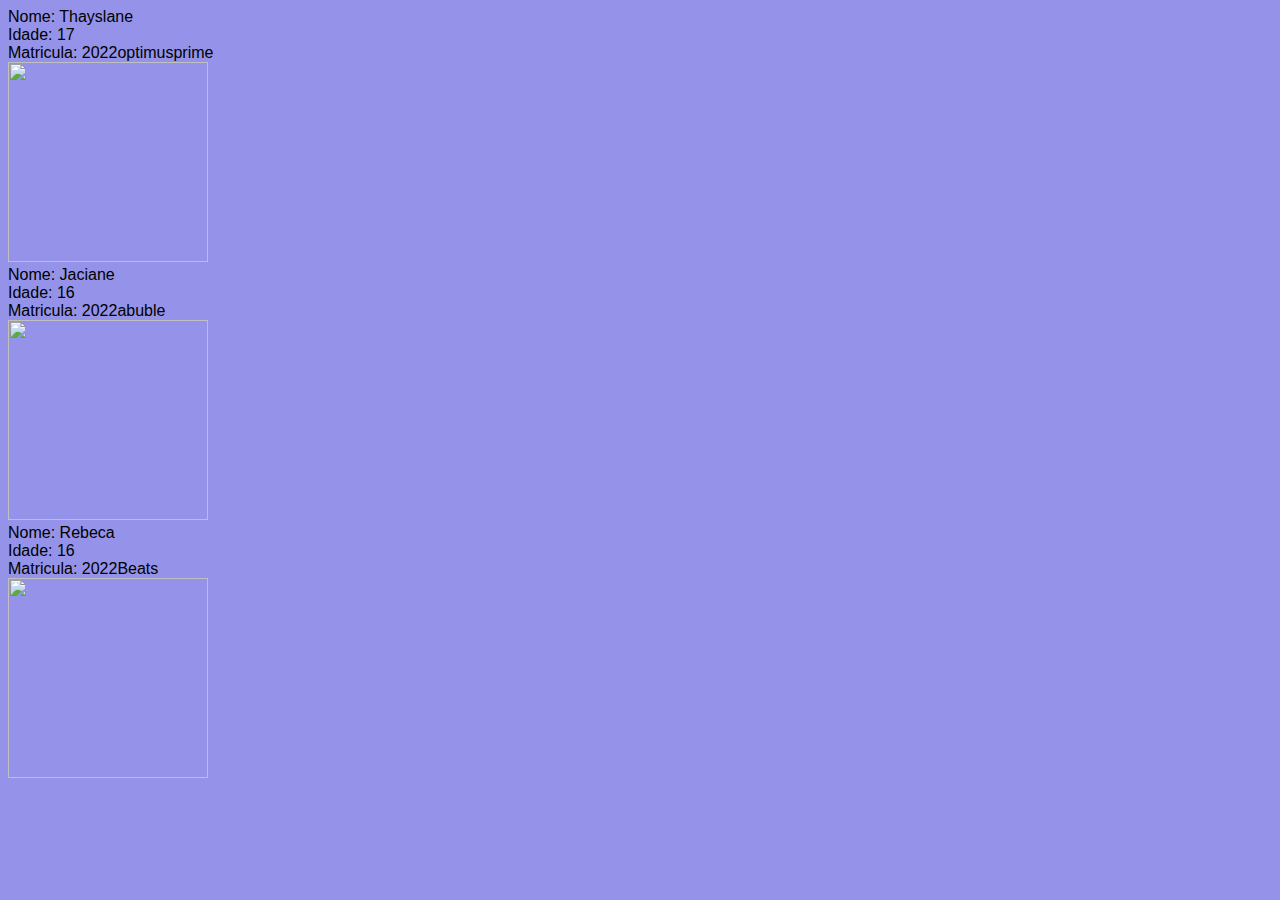
==== temporada 2 aula 3/index.html @ 1d1bd381 "Add files via upload" ====
<!DOCTYPE html>
<html lang="en">
<head>
    <meta charset="UTF-8">
    <meta name="viewport" content="width=device-width, initial-scale=1.0">
    <title>Document</title>
    <link rel="stylesheet" href="estilos.css">
</head>
<body>
    <script src="classes.js"></script>
    <script src="objetos.js"></script>
</body>
</html>
---- temporada 2 aula 3/estilos.css ----
body {
    background-color: rgb(148, 147, 233);

}

img {
    width: 200px;
    height: 200px;
}

.card {
    font-family: Arial, Helvetica, sans-serif;
}

.card:hover {
    color:pink;
    box-shadow: 4px 8px 16px;
}
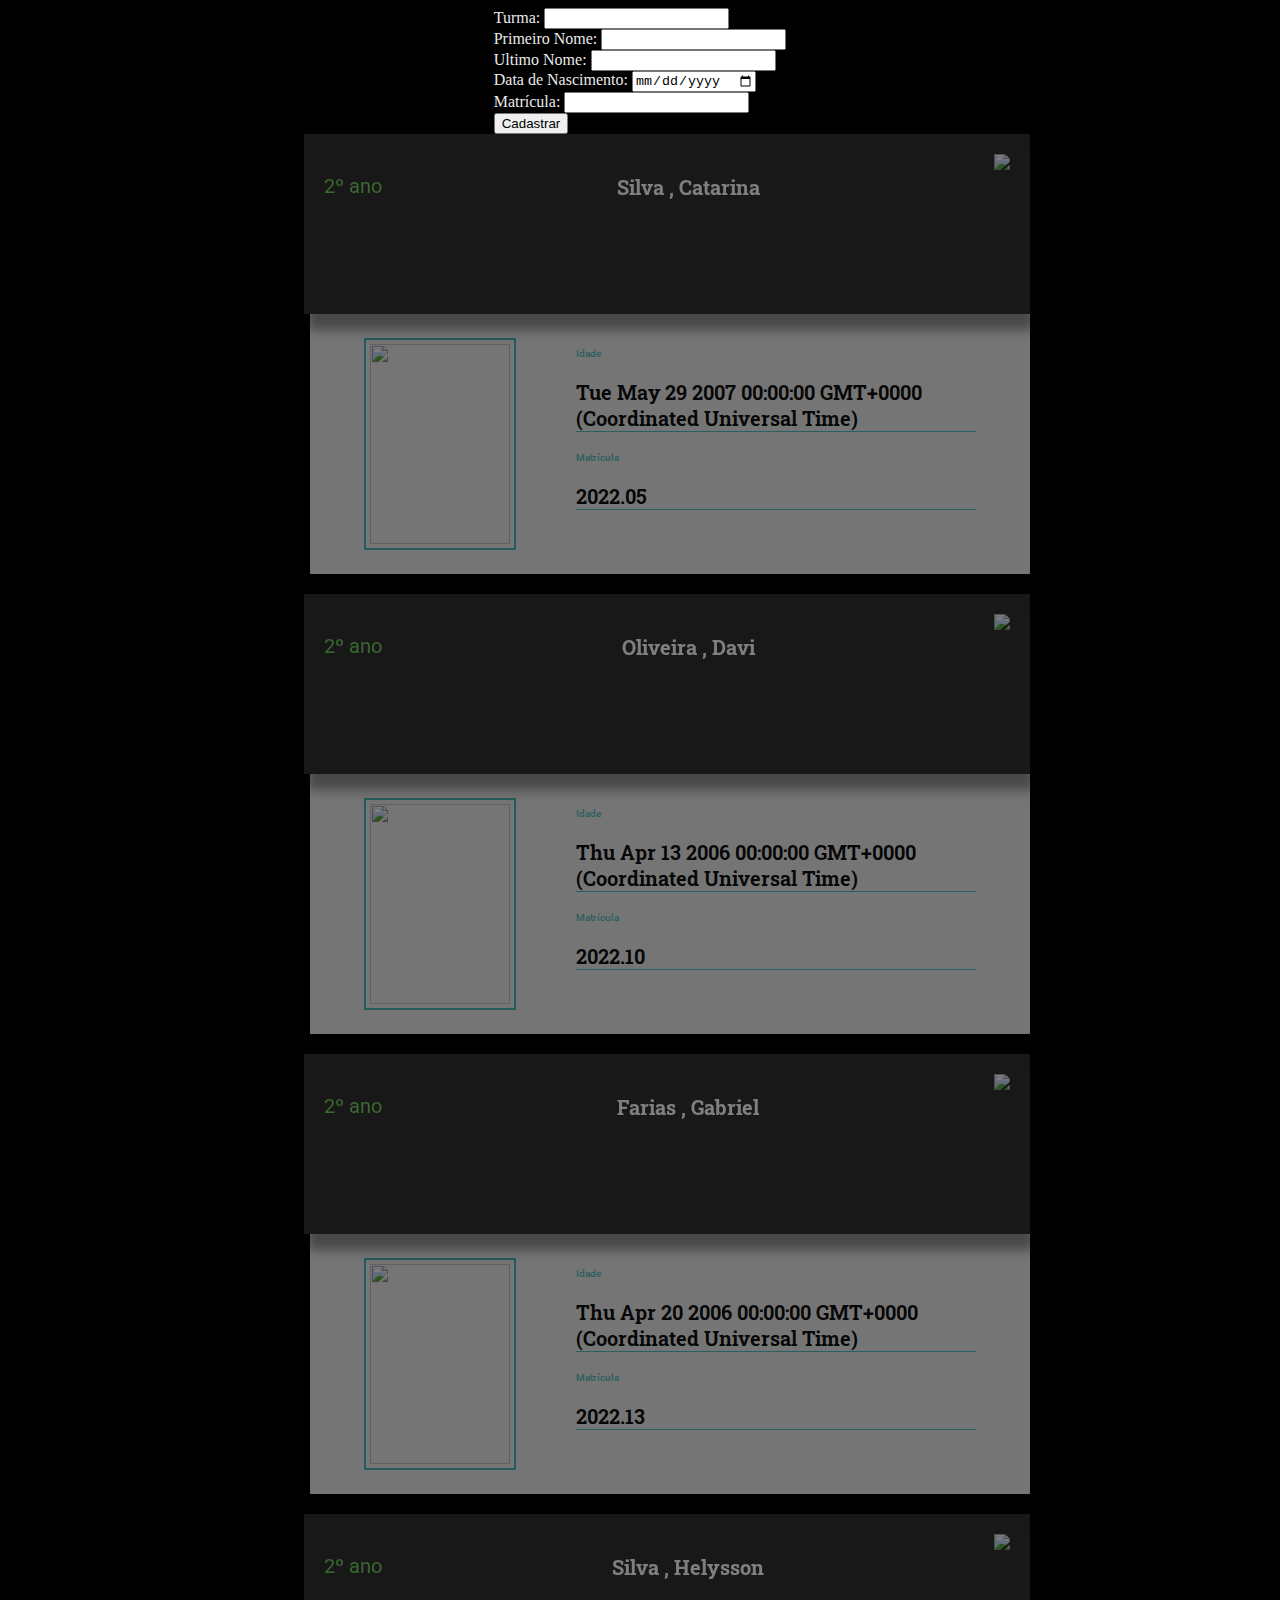
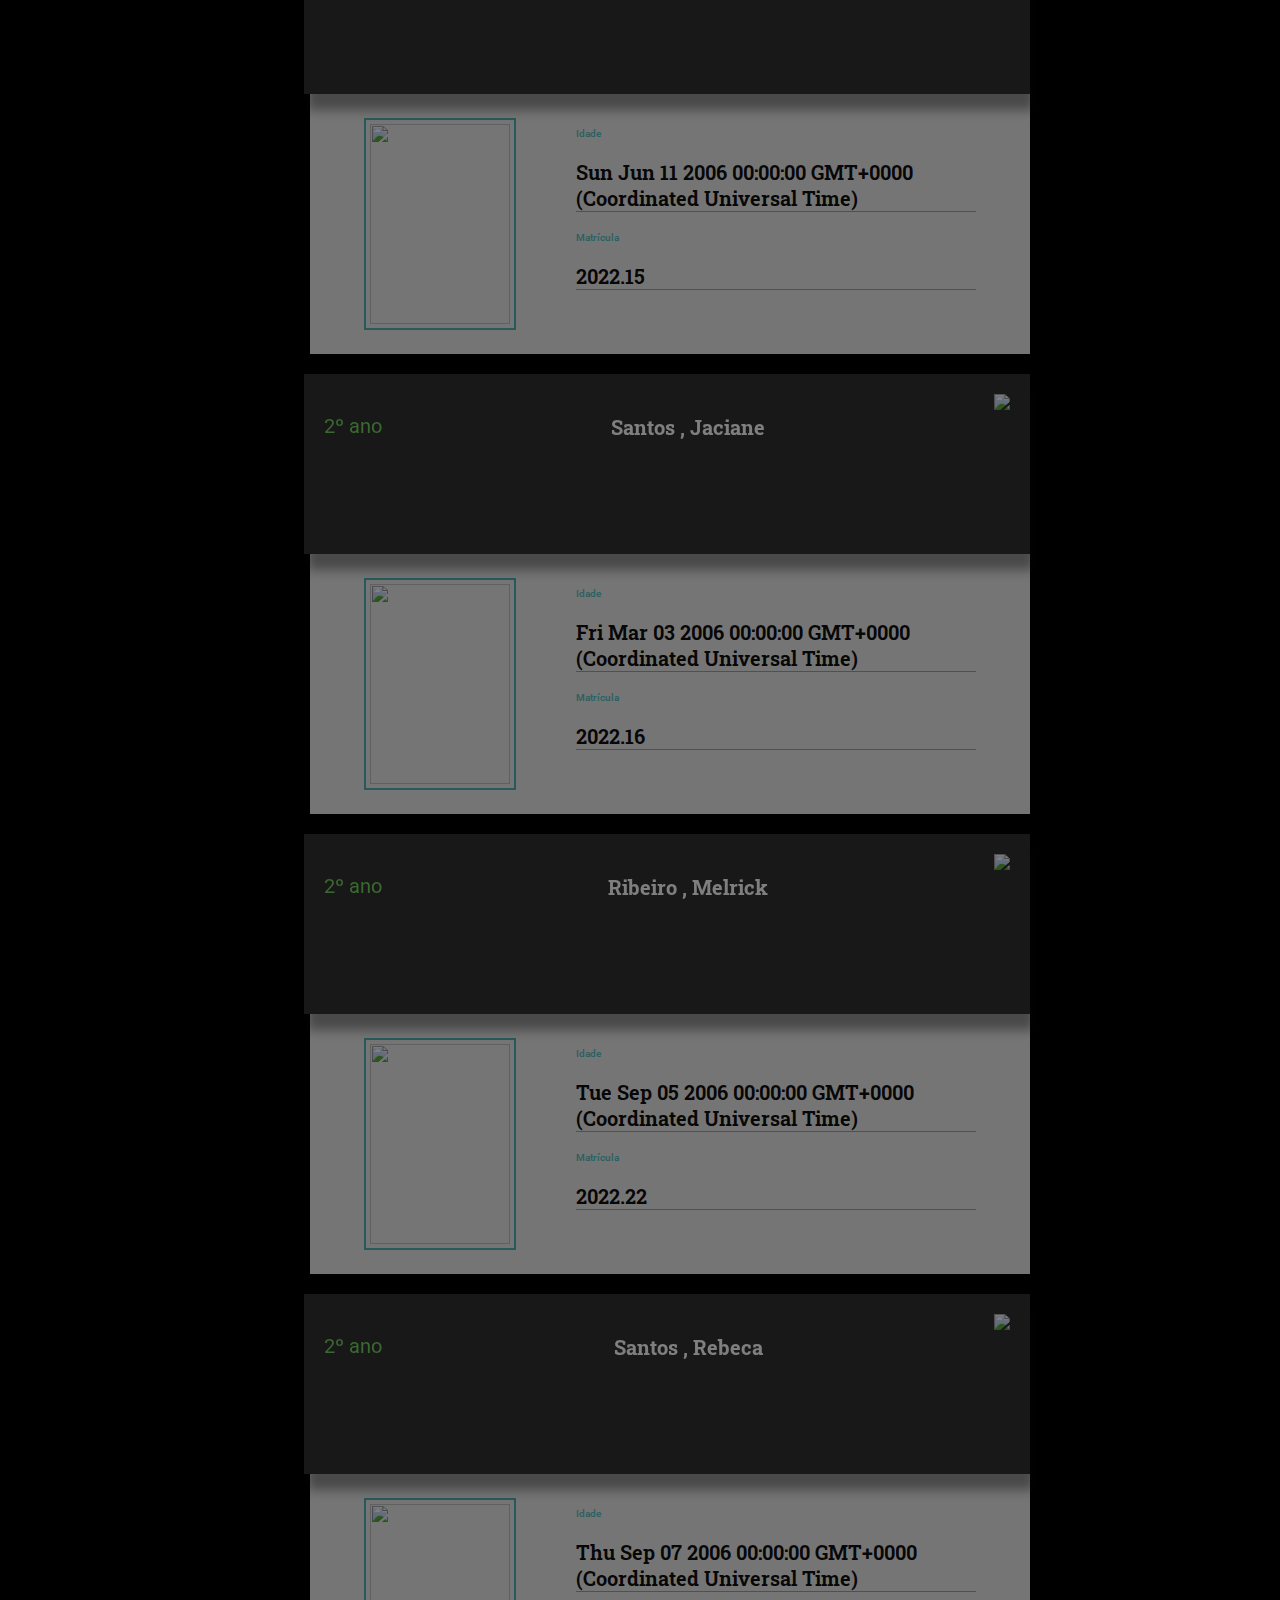
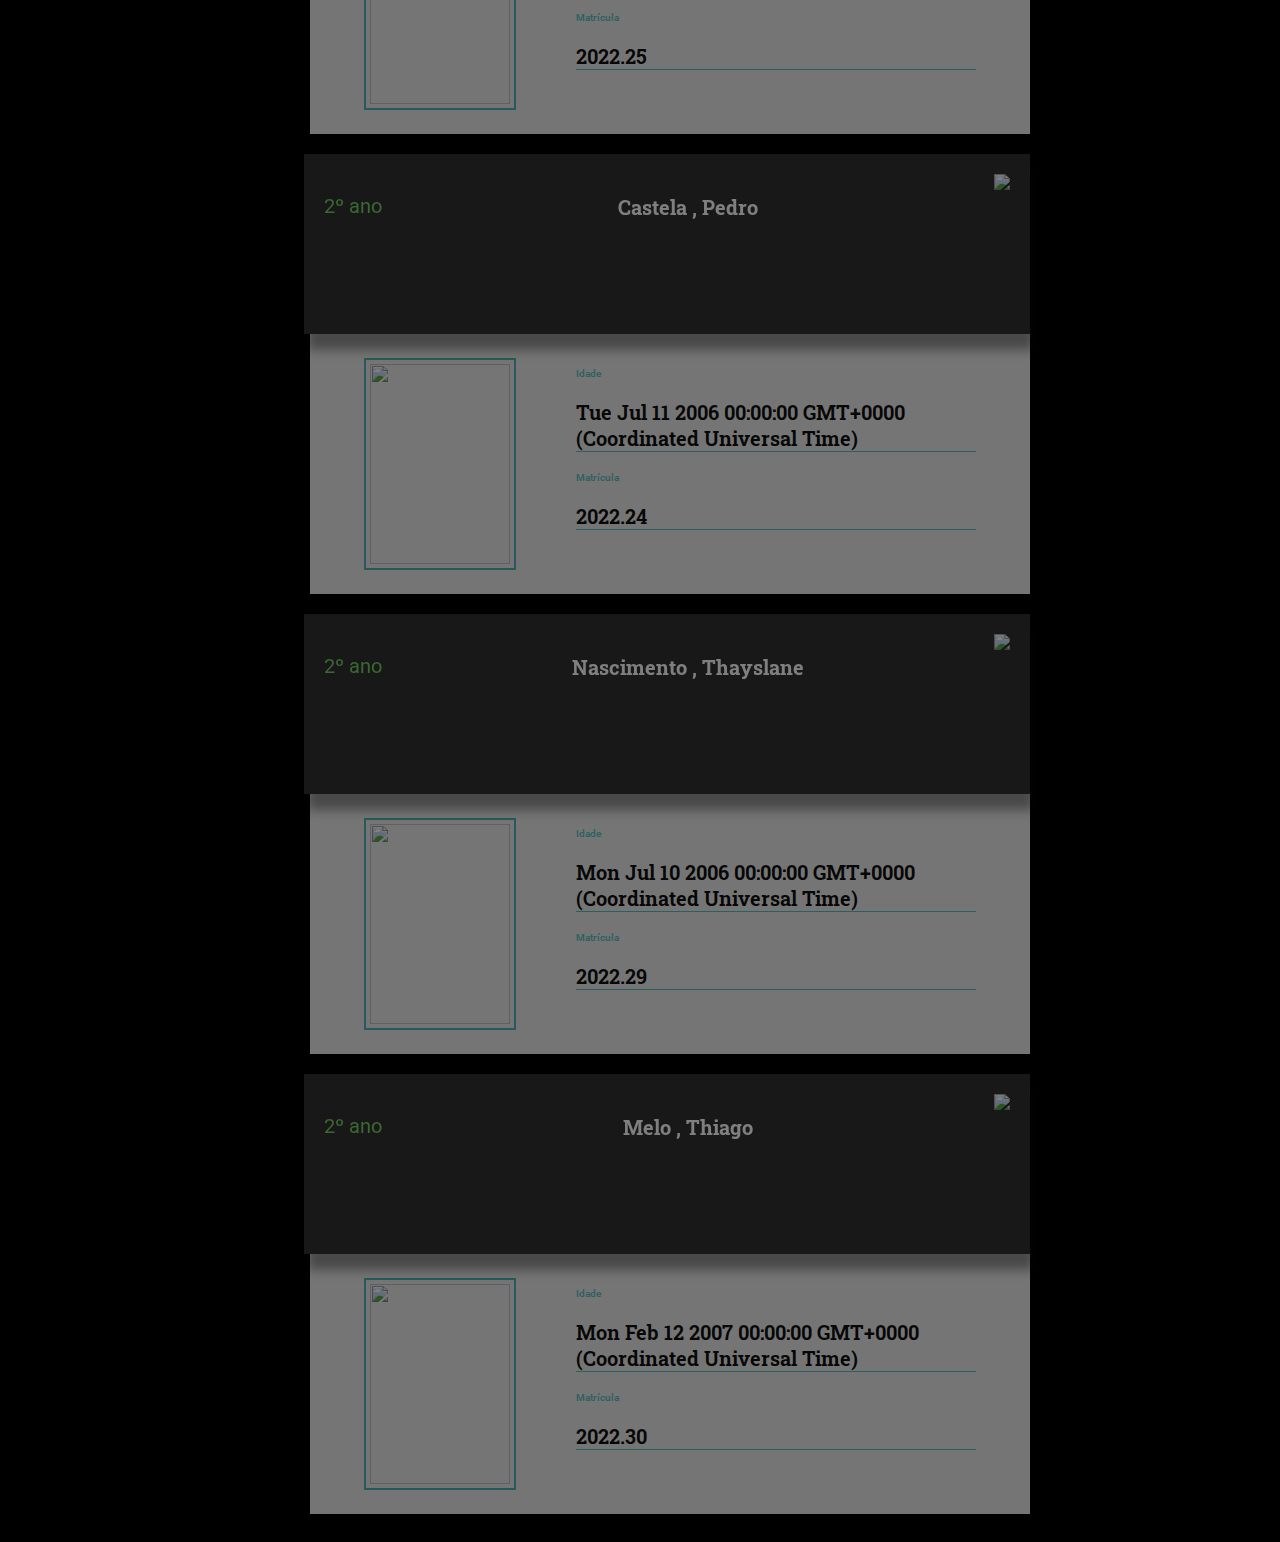
==== commit e22d9229: "Add files via upload" ====
--- a/temporada 2 aula 3/index.html
+++ b/temporada 2 aula 3/index.html
@@ -1,13 +1,41 @@
 <!DOCTYPE html>
 <html lang="en">
+
 <head>
     <meta charset="UTF-8">
     <meta name="viewport" content="width=device-width, initial-scale=1.0">
-    <title>Document</title>
+    <title>rebekinha</title>
     <link rel="stylesheet" href="estilos.css">
+    <link rel="preconnect" href="https://fonts.googleapis.com">
+    <link rel="preconnect" href="https://fonts.gstatic.com" crossorigin>
+    <link href="https://fonts.googleapis.com/css2?family=Roboto&family=Roboto+Slab:wght@300&display=swap"
+        rel="stylesheet">
 </head>
+
 <body>
+
+    <form id="cadastroAluno" action="#">
+        <div><label for="">Turma: </label><input id="iptTurma" type="text"></div>
+        <div><label for="">Primeiro Nome: </label><input id="iptPrimeiroNome" type="text"></div>
+        <div><label for="">Ultimo Nome: </label><input id="iptUltimoNome" type="text"></div>
+        <div><label for="">Data de Nascimento: </label><input id="iptDatadeNascimento" type="date"></div>
+        <div><label for="">Matrícula: </label><input id="iptMatricula" type="text"></div>
+
+        <button id="btnCadastrar">Cadastrar</button>
+    </form>
+
+    <div id="containerDeCards"></div>
+
+
+
+
+
+
     <script src="classes.js"></script>
     <script src="objetos.js"></script>
+    <script src="controlador.js"></script>
+    <script src="designer.js"></script>
+
 </body>
+
 </html>--- a/temporada 2 aula 3/estilos.css
+++ b/temporada 2 aula 3/estilos.css
@@ -1,18 +1,92 @@
 body {
-    background-color: rgb(148, 147, 233);
+    background-color: #000000;
+
+    align-items: center;
+    color: #eaeaea;
+    display: flex;
+    flex-direction: column;
+    align-items: center;}
+.card{
+    width: 720px;
+    margin-left: 60px;
+    margin-bottom: 20px; /*margem inferior */
+    display: flex;
+    flex-direction: column;
+}
+
+/* */
+.card:hover{
+    transform: scale(1.05);
+    transition: 800ms ease-in;
+
+}
+.card:not(.card:hover){
+    opacity: 0.5;
 
 }
 
-img {
-    width: 200px;
-    height: 200px;
+.cabecalho {
+    display: flex;
+    justify-content: space-between;
+    padding: 20px;
+    font-family: 'Roboto', sans-serif;
+    margin-left: -6px;
+    background-color: #303030;
+    box-shadow: 4px 16px 10px #10101066;
+    z-index: 1000;
 }
 
-.card {
-    font-family: Arial, Helvetica, sans-serif;
+.cabecalho .turma {
+    color: #75d063; 
+    font-size: 20px;
+    font-family: 'Roboto', sans-serif;
+    
+    
 }
 
-.card:hover {
-    color:pink;
-    box-shadow: 4px 8px 16px;
+.cabecalho .nome {
+    color: #ffffff;
+    font-size: 20px;
+    font-family: 'Roboto Slab', serif;
+}
+
+.cabecalho .logo {
+    height: 140px;
+}
+
+.conteudo {
+    display: flex;
+    background-color: #eaeaea;
+    justify-content: space-around;
+    z-index: 1;
+    padding: 24px; /* espaço  */
+}
+
+.conteudo .foto {
+    border: solid 2px rgb(78, 180, 180);
+    width: 140px;
+    height: 200px;
+    object-fit: cover;
+    padding: 4px;
+}
+.conteudo .info{
+    width: 400px;
+    
+    
+}
+.info .label{
+    color: rgb(84, 192, 192);
+    font-size: 10px;
+    font-family: 'Roboto';
+    font-weight: 500;
+    
+}
+.info .valor{
+    font-family: 'Roboto Slab';
+    font-size: 20px;
+    font-weight: 650;
+    color: #000000f1;
+
+    border-bottom:1px solid rgb(84, 192, 192) ;
+
 }